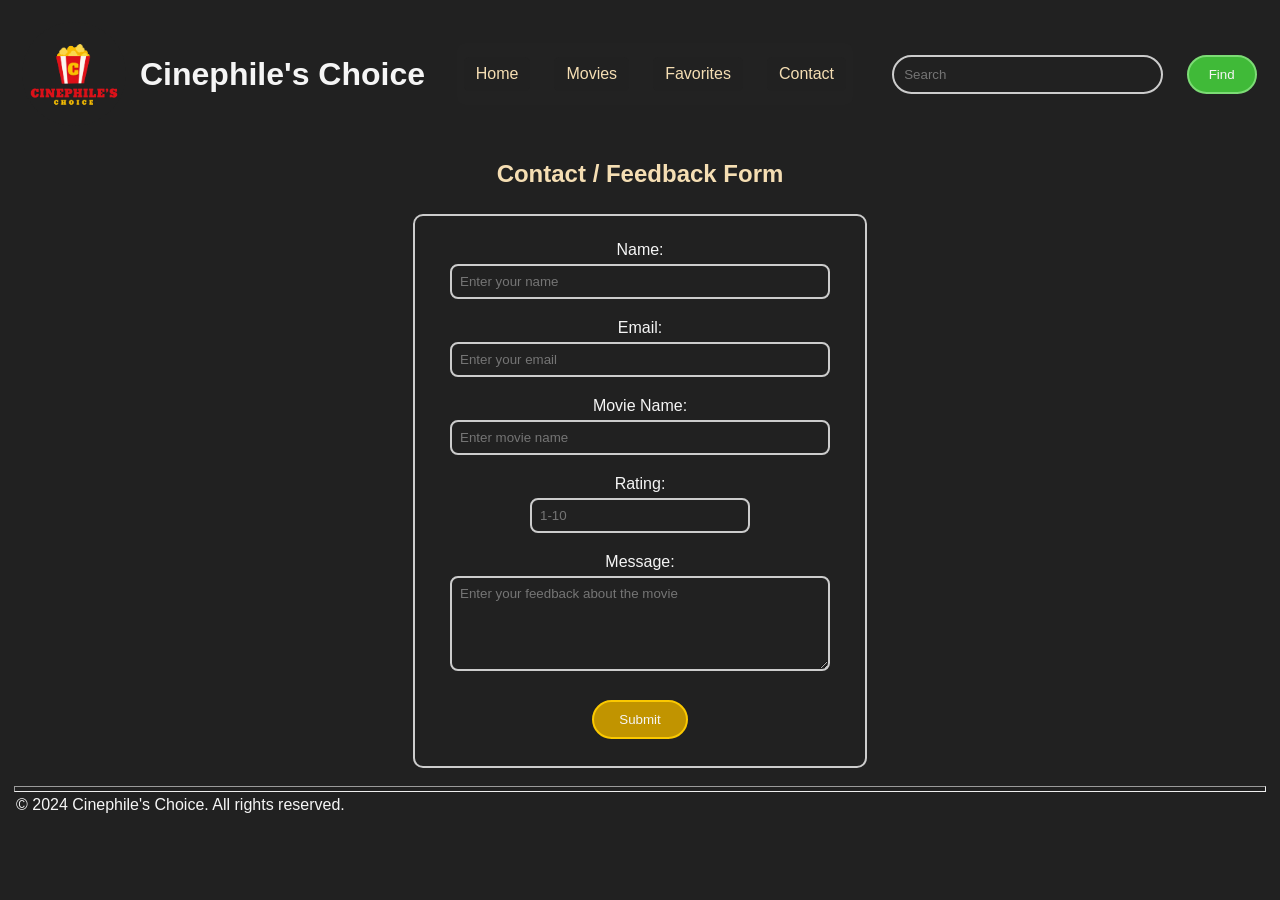
==== Movie-Website/contact.html @ 27b28276 "Add files via upload" ====
<!DOCTYPE html>
<html lang="en">

<head>
    <meta charset="UTF-8">
    <meta name="viewport" content="width=device-width, initial-scale=1.0">

    <link rel="stylesheet" href="style.css">

    <title>Contact - Cinephile's Choice</title>
</head>

<body>

    <header>
        <div>
            <a href="index.html">
                <img src="Images/Logo.png" alt="Cinephile's Choice Logo">
                <h1>Cinephile's Choice</h1>
            </a>

        </div>
        <nav class="navigation">
            <a href="index.html">Home</a>
            <a href="#">Movies</a>
            <a href="#">Favorites</a>
            <a href="contact.html">Contact</a>
        </nav>
        <form class="searchbar">
            <input type="text" placeholder="Search">
            <input type="submit" value="Find">
        </form>
    </header>

    <h2 class="contactHeading">Contact / Feedback Form</h2>

    <main class="contactForm">

        <form method="post">

            <label for="name">Name:</label><br>
            <input type="text" id="name" name="name" placeholder="Enter your name" required>

            <br><br>

            <label for="email">Email:</label><br>
            <input type="email" id="email" name="email" placeholder="Enter your email" required>

            <br><br>

            <label for="movieName">Movie Name:</label><br>
            <input type="text" id="movieName" name="movieName" placeholder="Enter movie name" required>

            <br><br>

            <label for="rating">Rating:</label><br>
            <input type="number" id="rating" name="rating" min="1" max="10" placeholder="1-10" required>

            <br><br>

            <label for="feedback">Message:</label><br>
            <textarea id="feedback" name="feedback" rows="5" placeholder="Enter your feedback about the movie"
                required></textarea>

            <br><br>

            <input type="submit" value="Submit">

        </form>

    </main>

    <footer>
        <hr>
        <p>&copy; 2024 Cinephile's Choice. All rights reserved.</p>
    </footer>

</body>

</html>
---- Movie-Website/style.css ----
* {
    margin: 2px;
    padding: 2px;
    background-color: #212121;
    color: whitesmoke;
    font-family: 'Segoe UI', Tahoma, Geneva, Verdana, sans-serif;
}

header {
    display: flex;
    flex-direction: row;
    align-items: center;
    justify-content: space-between;
    width: 100%;
}

header div a {
    display: flex;
    flex-direction: row;
    align-items: center;
    cursor: pointer;
}

header div a {
    text-decoration: none;
}

header div a img {
    width: 100px;
    height: 100px;
    object-fit: cover;
    border-radius: 50%;
    margin-right: 10px;
}
header .searchbar {
    width: 30%;
    gap: 20px;
}
header .searchbar input[type="text"] {
    width: 65%;
    gap: 20px;
}

.navigation {
    display: flex;
    align-items: center;
    gap: 20px;
    /* margin: 15px auto; */
    padding: 12px 5px;

    background-color: #222;
    border-radius: 8px;
    width: fit-content;
}

.navigation a {
    color: wheat;
    text-decoration: none;  
    font-weight: 500;
    padding: 8px 12px;
    border-radius: 5px;

    transition: 0.2s ease;
}

.navigation a:hover {
    background-color: wheat;
    color: #222;
}

.navigation a:active {
    transform: scale(0.96);
}

.searchbar {
    margin: 10px;
    display: flex;
    flex-direction: row;
    align-items: center;
    justify-content: center;
    gap: 20px;
}

.searchbar input[type="text"] {
    padding: 10px;
    width: 25%;
    border-radius: 20px;
    border: 2px solid #ccc;
}

.searchbar input[type="submit"] {
    padding: 10px 20px;
    border-radius: 20px;
    border: 2px solid #7cdc75;
    background-color: #40ba38;
}

.searchbar input[type="submit"]:hover {
    background-color: #3cab30;
    cursor: pointer;
}

main {
    margin: 10px;
    display: flex;
    flex-direction: row;
    flex-wrap: wrap;
    justify-content: space-between;
    gap: 20px;
}

.movie {
    width: 22%;
    text-align: center;
    border: 2px solid #ccc;
    border-radius: 10px;
    padding: 10px;
    margin-bottom: 20px;
}

.movie img {
    width: 100%;
    height: 350px;
    object-fit: cover;
    border-radius: 10px;
}

.movie h2 {
    margin: 10px 0;
    color: wheat;
}

.movie p {
    margin: 5px;
}

.bestMovieHeading {
    text-align: center;
    margin: 20px 0;
    color: wheat;
}

/* CONTACT.html */

.contactHeading {
    text-align: center;
    margin: 20px 0;
    color: wheat;
}

.contactForm {
    display: flex;
    justify-content: center;
}

.contactForm form {
    width: 400px;
    padding: 25px;
    border: 2px solid #ccc;
    border-radius: 10px;
    text-align: center;
}

.contactForm input,
.contactForm textarea {
    padding: 8px;
    border: 2px solid #ccc;
    border-radius: 8px;
    margin-top: 5px;
}

.contactForm input {
    width: 90%;
}

.contactForm textarea {
    width: 90%;
    resize: vertical;
}

.contactForm #rating {
    width: 50%;
}

.contactForm input[type="submit"] {
    width: auto;
    padding: 10px 25px;
    border: 2px solid #fbc900;
    border-radius: 20px;
    background-color: #c19400;
    cursor: pointer;
}

.contactForm input[type="submit"]:hover {
    background-color: #ffa600;
}
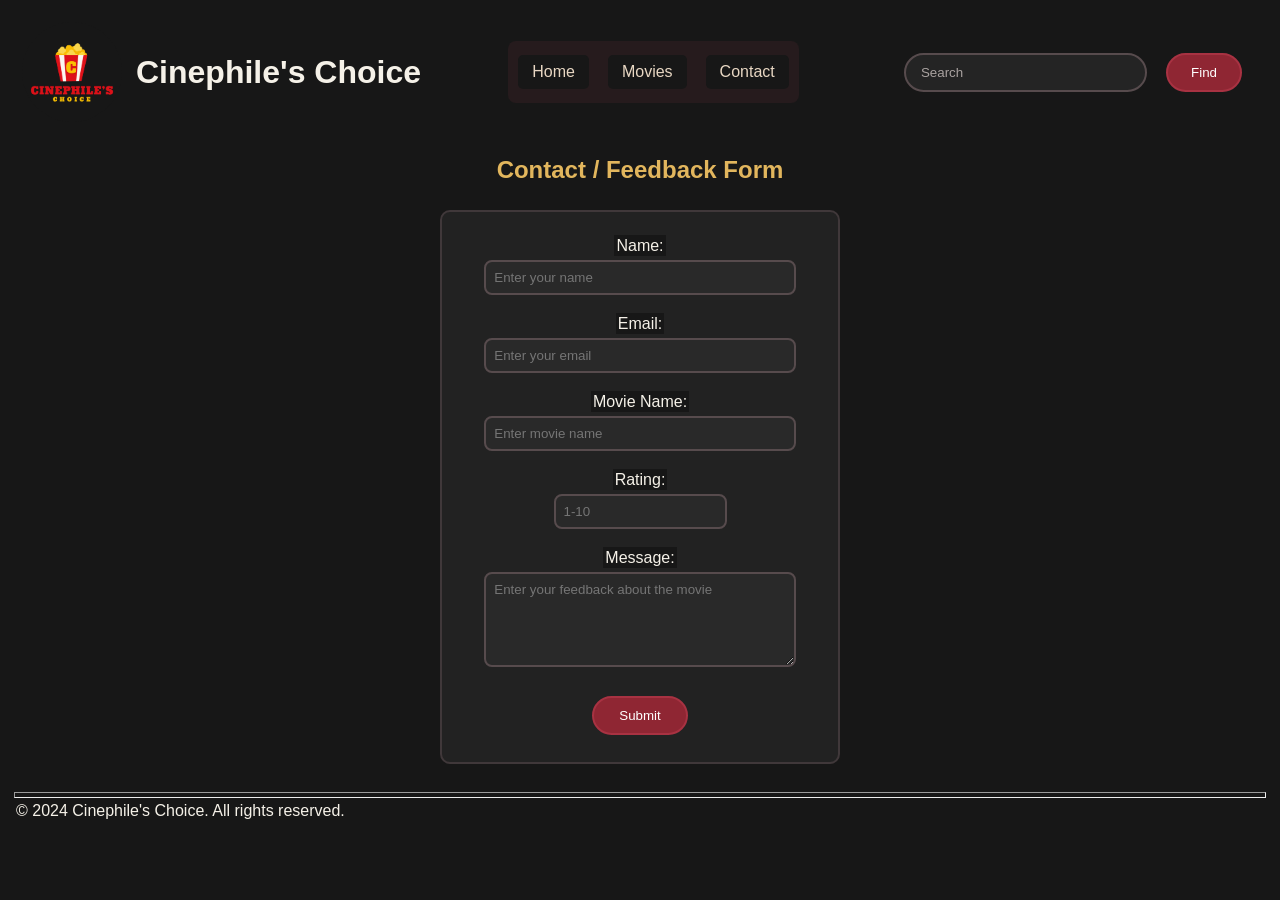
==== commit 4ed5eb32: "Add files via upload" ====
--- a/Movie-Website/contact.html
+++ b/Movie-Website/contact.html
@@ -22,8 +22,8 @@
         </div>
         <nav class="navigation">
             <a href="index.html">Home</a>
-            <a href="#">Movies</a>
-            <a href="#">Favorites</a>
+            <a href="movie_details.html">Movies</a>
+            <!-- <a href="#">Favorites</a> -->
             <a href="contact.html">Contact</a>
         </nav>
         <form class="searchbar">
--- a/Movie-Website/style.css
+++ b/Movie-Website/style.css
@@ -1,10 +1,13 @@
 * {
     margin: 2px;
     padding: 2px;
-    background-color: #212121;
-    color: whitesmoke;
+    box-sizing: border-box;
+    background-color: #171717;
+    color: #f5f1e8;
     font-family: 'Segoe UI', Tahoma, Geneva, Verdana, sans-serif;
 }
+
+/* HEADER */
 
 header {
     display: flex;
@@ -19,9 +22,6 @@
     flex-direction: row;
     align-items: center;
     cursor: pointer;
-}
-
-header div a {
     text-decoration: none;
 }
 
@@ -32,120 +32,141 @@
     border-radius: 50%;
     margin-right: 10px;
 }
+
+/* NAVIGATION */
+
+.navigation {
+    display: flex;
+    align-items: center;
+    gap: 15px;
+    padding: 12px 8px;
+    background-color: #261b1d;
+    border-radius: 8px;
+    width: fit-content;
+}
+
+.navigation a {
+    color: #e8d7c3;
+    text-decoration: none;
+    font-weight: 500;
+    padding: 8px 14px;
+    border-radius: 5px;
+    transition: 0.2s ease;
+}
+
+.navigation a:hover {
+    background-color: #8f2633;
+    color: #ffffff;
+}
+
+.navigation a:active {
+    transform: scale(0.96);
+}
+
+/* SEARCH BAR */
+
+.searchbar {
+    margin: 10px;
+    display: flex;
+    flex-direction: row;
+    align-items: center;
+    justify-content: center;
+    gap: 15px;
+}
+
 header .searchbar {
     width: 30%;
+}
+
+.searchbar input[type="text"] {
+    padding: 10px 15px;
+    width: 65%;
+    border-radius: 20px;
+    border: 2px solid #574b4d;
+    background-color: #242424;
+    color: #f5f1e8;
+}
+
+.searchbar input[type="text"]::placeholder {
+    color: #a9a2a0;
+}
+
+.searchbar input[type="submit"] {
+    padding: 10px 23px;
+    border-radius: 20px;
+    border: 2px solid #a83242;
+    background-color: #8f2633;
+    color: #ffffff;
+    font-weight: 500;
+    cursor: pointer;
+    transition: 0.2s ease;
+}
+
+.searchbar input[type="submit"]:hover {
+    background-color: #c44252;
+    color: #ffffff;
+}
+
+/* MOVIE SECTION */
+
+main {
+    margin: 20px 10px;
+    display: flex;
+    flex-direction: row;
+    flex-wrap: wrap;
+    justify-content: space-evenly;
     gap: 20px;
 }
-header .searchbar input[type="text"] {
-    width: 65%;
-    gap: 20px;
-}
-
-.navigation {
-    display: flex;
-    align-items: center;
-    gap: 20px;
-    /* margin: 15px auto; */
-    padding: 12px 5px;
-
-    background-color: #222;
-    border-radius: 8px;
-    width: fit-content;
-}
-
-.navigation a {
-    color: wheat;
-    text-decoration: none;  
-    font-weight: 500;
-    padding: 8px 12px;
-    border-radius: 5px;
-
-    transition: 0.2s ease;
-}
-
-.navigation a:hover {
-    background-color: wheat;
-    color: #222;
-}
-
-.navigation a:active {
-    transform: scale(0.96);
-}
-
-.searchbar {
-    margin: 10px;
-    display: flex;
-    flex-direction: row;
-    align-items: center;
-    justify-content: center;
-    gap: 20px;
-}
-
-.searchbar input[type="text"] {
-    padding: 10px;
-    width: 25%;
-    border-radius: 20px;
-    border: 2px solid #ccc;
-}
-
-.searchbar input[type="submit"] {
-    padding: 10px 20px;
-    border-radius: 20px;
-    border: 2px solid #7cdc75;
-    background-color: #40ba38;
-}
-
-.searchbar input[type="submit"]:hover {
-    background-color: #3cab30;
-    cursor: pointer;
-}
-
-main {
-    margin: 10px;
-    display: flex;
-    flex-direction: row;
-    flex-wrap: wrap;
-    justify-content: space-between;
-    gap: 20px;
-}
+
+/* 4 MOVIES PER ROW */
 
 .movie {
-    width: 22%;
-    text-align: center;
-    border: 2px solid #ccc;
+    width: 20%;
+    text-align: center;
+    border: 2px solid #40383a;
     border-radius: 10px;
     padding: 10px;
     margin-bottom: 20px;
+    background-color: #222222;
+    transition: 0.2s ease;
+}
+
+.movie:hover {
+    border-color: #a83242;
+    transform: translateY(-3px);
 }
 
 .movie img {
     width: 100%;
     height: 350px;
     object-fit: cover;
-    border-radius: 10px;
+    border-radius: 8px;
 }
 
 .movie h2 {
     margin: 10px 0;
-    color: wheat;
+    color: #e2b65d;
+    background-color: #222222;
 }
 
 .movie p {
     margin: 5px;
+    color: #c9c2bd;
+    background-color: #222222;
 }
 
 .bestMovieHeading {
     text-align: center;
+    margin: 25px 0;
+    color: #e2b65d;
+}
+
+/* CONTACT PAGE */
+
+.contactHeading {
+    text-align: center;
     margin: 20px 0;
-    color: wheat;
-}
-
-/* CONTACT.html */
-
-.contactHeading {
-    text-align: center;
-    margin: 20px 0;
-    color: wheat;
+    color: #e2b65d;
 }
 
 .contactForm {
@@ -156,17 +177,20 @@
 .contactForm form {
     width: 400px;
     padding: 25px;
-    border: 2px solid #ccc;
+    border: 2px solid #40383a;
     border-radius: 10px;
     text-align: center;
+    background-color: #222222;
 }
 
 .contactForm input,
 .contactForm textarea {
     padding: 8px;
-    border: 2px solid #ccc;
+    border: 2px solid #574b4d;
     border-radius: 8px;
     margin-top: 5px;
+    background-color: #292929;
+    color: #f5f1e8;
 }
 
 .contactForm input {
@@ -185,12 +209,15 @@
 .contactForm input[type="submit"] {
     width: auto;
     padding: 10px 25px;
-    border: 2px solid #fbc900;
+    border: 2px solid #a83242;
     border-radius: 20px;
-    background-color: #c19400;
+    background-color: #8f2633;
+    color: #ffffff;
     cursor: pointer;
+    transition: 0.2s ease;
 }
 
 .contactForm input[type="submit"]:hover {
-    background-color: #ffa600;
-}+    background-color: #c44252;
+}
+
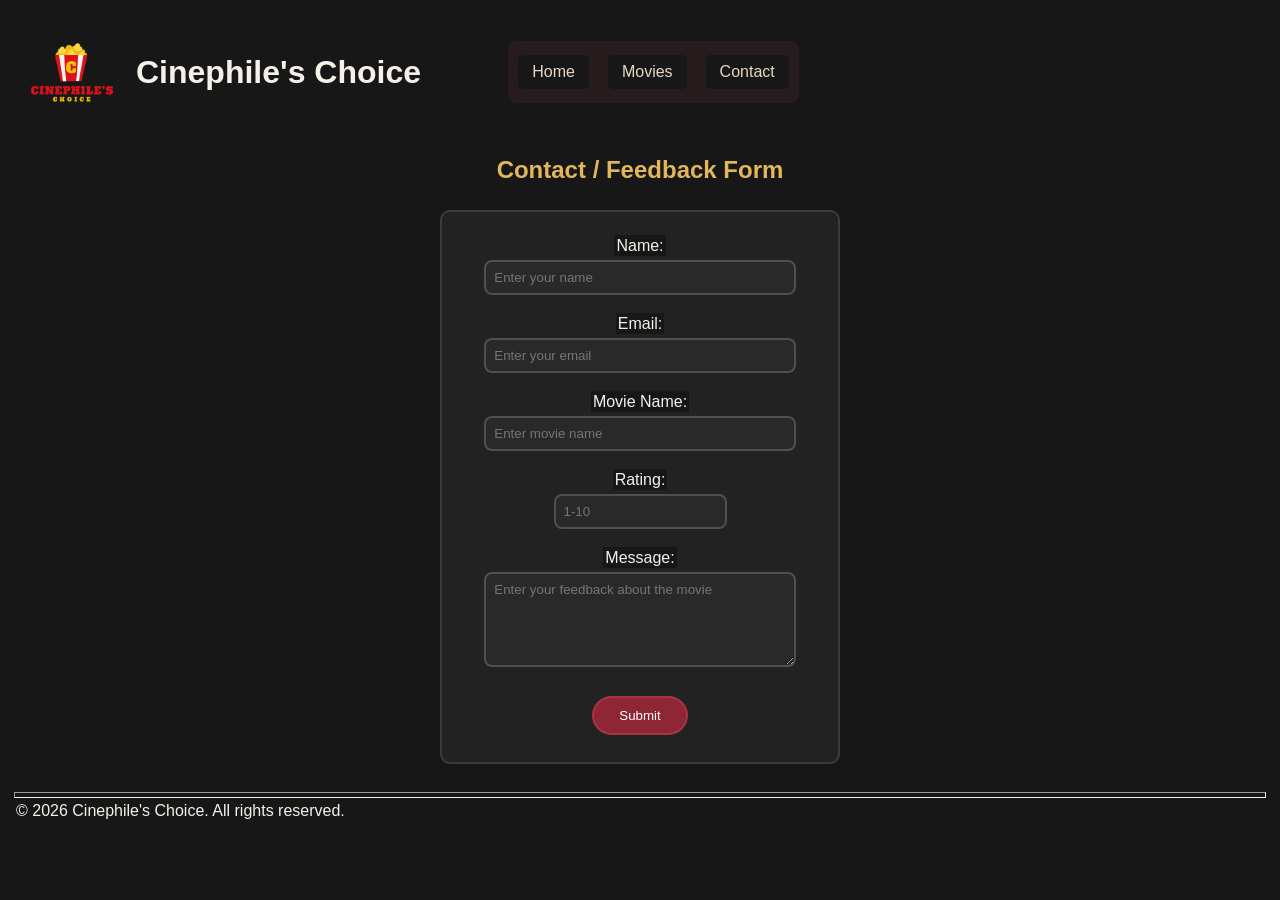
==== commit 02964d1f: "Search Feature Added" ====
--- a/Movie-Website/contact.html
+++ b/Movie-Website/contact.html
@@ -26,9 +26,9 @@
             <!-- <a href="#">Favorites</a> -->
             <a href="contact.html">Contact</a>
         </nav>
-        <form class="searchbar">
-            <input type="text" placeholder="Search">
-            <input type="submit" value="Find">
+        <form class="searchbar" >
+            <input type="text" placeholder="Search" hidden>
+            <input type="submit" value="Find" hidden>
         </form>
     </header>
 
@@ -39,28 +39,28 @@
         <form method="post">
 
             <label for="name">Name:</label><br>
-            <input type="text" id="name" name="name" placeholder="Enter your name" required>
+            <input type="text" id="name" name="name" placeholder="Enter your name" pattern="^[a-zA-Z ]+$" required>
 
             <br><br>
 
             <label for="email">Email:</label><br>
-            <input type="email" id="email" name="email" placeholder="Enter your email" required>
+            <input type="email" id="email" name="email" placeholder="Enter your email" pattern="^[a-zA-Z0-9._%+-]+@[a-zA-Z0-9.-]+\.[a-zA-Z]{2,}$" required>
 
             <br><br>
 
             <label for="movieName">Movie Name:</label><br>
-            <input type="text" id="movieName" name="movieName" placeholder="Enter movie name" required>
+            <input type="text" id="movieName" name="movieName" placeholder="Enter movie name" pattern="^[a-zA-Z0-9 ]+$" required>
 
             <br><br>
 
             <label for="rating">Rating:</label><br>
-            <input type="number" id="rating" name="rating" min="1" max="10" placeholder="1-10" required>
+            <input type="number" id="rating" name="rating" min="1" max="10" placeholder="1-10" pattern="^[0-9]+$" required>
 
             <br><br>
 
             <label for="feedback">Message:</label><br>
             <textarea id="feedback" name="feedback" rows="5" placeholder="Enter your feedback about the movie"
-                required></textarea>
+                pattern="^[a-zA-Z0-9 ]+$" required></textarea>
 
             <br><br>
 
@@ -72,7 +72,7 @@
 
     <footer>
         <hr>
-        <p>&copy; 2024 Cinephile's Choice. All rights reserved.</p>
+        <p>&copy; 2026 Cinephile's Choice. All rights reserved.</p>
     </footer>
 
 </body>
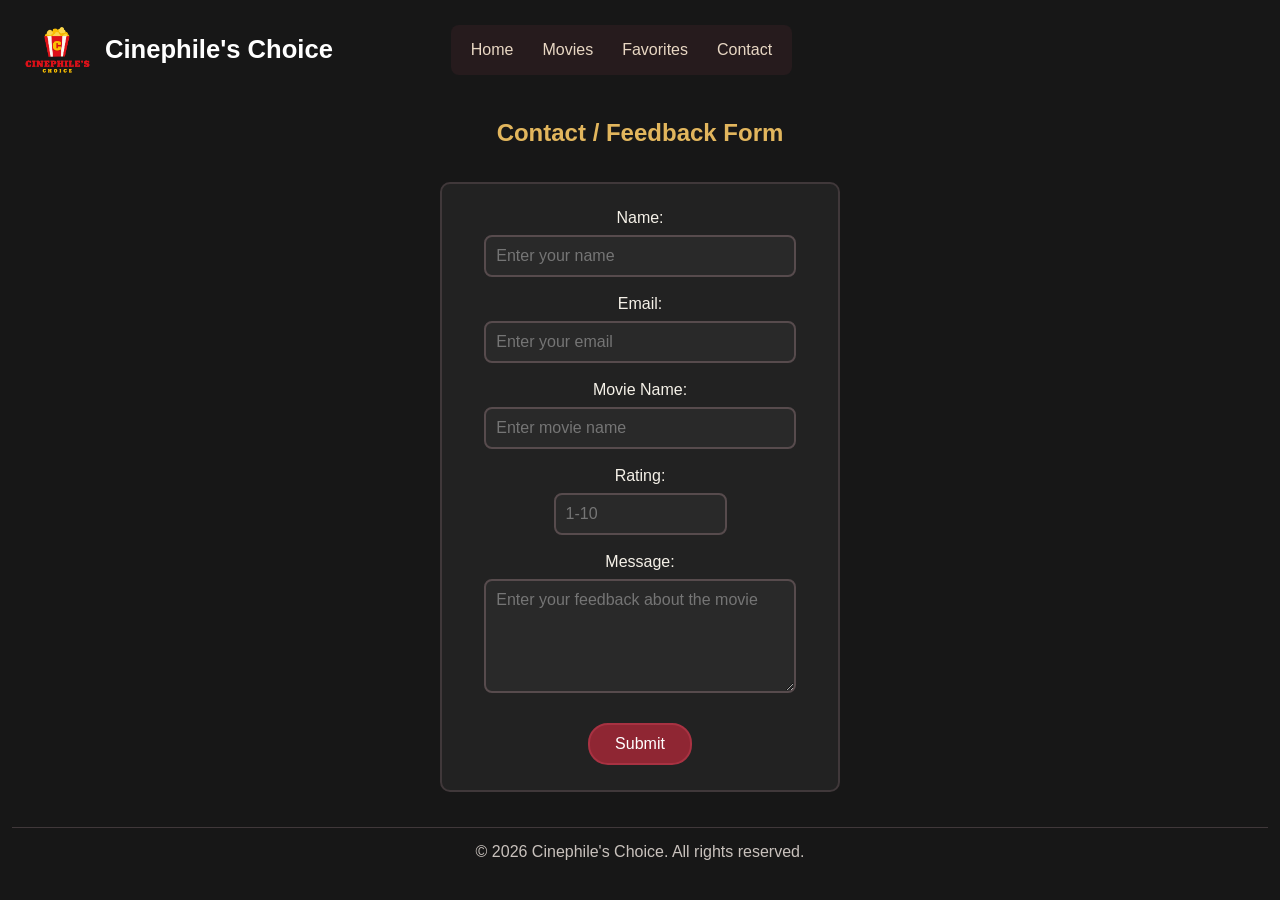
==== commit 60a93b13: "Add files via upload" ====
--- a/Movie-Website/contact.html
+++ b/Movie-Website/contact.html
@@ -23,7 +23,7 @@
         <nav class="navigation">
             <a href="index.html">Home</a>
             <a href="movie_details.html">Movies</a>
-            <!-- <a href="#">Favorites</a> -->
+            <a href="favorites.html">Favorites</a>
             <a href="contact.html">Contact</a>
         </nav>
         <form class="searchbar" >
--- a/Movie-Website/style.css
+++ b/Movie-Website/style.css
@@ -1,62 +1,115 @@
+/* GENERAL STYLING */
 * {
-    margin: 2px;
-    padding: 2px;
+    margin: 0;
+    padding: 0;
     box-sizing: border-box;
+}
+
+body {
     background-color: #171717;
     color: #f5f1e8;
     font-family: 'Segoe UI', Tahoma, Geneva, Verdana, sans-serif;
+    min-width: 320px;
+}
+
+img {
+    max-width: 100%;
+    display: block;
 }
 
 /* HEADER */
-
 header {
     display: flex;
-    flex-direction: row;
+    flex-wrap: wrap;
     align-items: center;
     justify-content: space-between;
+    gap: 15px;
     width: 100%;
+    padding: 12px 20px;
+}
+
+header>div {
+    min-width: 0;
 }
 
 header div a {
     display: flex;
-    flex-direction: row;
     align-items: center;
-    cursor: pointer;
+    gap: 10px;
     text-decoration: none;
 }
 
 header div a img {
-    width: 100px;
-    height: 100px;
+    width: 75px;
+    height: 75px;
     object-fit: cover;
     border-radius: 50%;
-    margin-right: 10px;
+    flex-shrink: 0;
+}
+
+header div a h1 {
+    font-size: clamp(18px, 2vw, 28px);
+    color: white;
+}
+
+/* GENRE DROPDOWN */
+header select {
+    max-width: 100%;
+    padding: 10px 35px 10px 14px;
+    background-color: #1e1e1e;
+    color: #f5f5f5;
+    border: 1px solid #444;
+    border-radius: 6px;
+    font-family: inherit;
+    font-size: 15px;
+    cursor: pointer;
+    outline: none;
+    appearance: none;
+
+    background-image: url("data:image/svg+xml,%3Csvg xmlns='http://www.w3.org/2000/svg' width='14' height='14' viewBox='0 0 24 24' fill='none' stroke='%23f5f5f5' stroke-width='2' stroke-linecap='round' stroke-linejoin='round'%3E%3Cpath d='m6 9 6 6 6-6'/%3E%3C/svg%3E");
+    background-repeat: no-repeat;
+    background-position: right 12px center;
+    background-size: 14px;
+}
+
+header select:hover {
+    border-color: #888;
+    background-color: #292929;
+}
+
+header select:focus {
+    border-color: #aaa;
+}
+
+header select option {
+    background-color: #1e1e1e;
+    color: #f5f5f5;
 }
 
 /* NAVIGATION */
-
 .navigation {
     display: flex;
+    flex-wrap: wrap;
     align-items: center;
-    gap: 15px;
-    padding: 12px 8px;
+    justify-content: center;
+    gap: 5px;
+    padding: 8px;
     background-color: #261b1d;
     border-radius: 8px;
-    width: fit-content;
 }
 
 .navigation a {
     color: #e8d7c3;
     text-decoration: none;
     font-weight: 500;
-    padding: 8px 14px;
+    padding: 8px 12px;
     border-radius: 5px;
-    transition: 0.2s ease;
+    transition: background-color 0.2s ease;
 }
 
 .navigation a:hover {
     background-color: #8f2633;
-    color: #ffffff;
+    color: #fff;
 }
 
 .navigation a:active {
@@ -64,27 +117,29 @@
 }
 
 /* SEARCH BAR */
-
 .searchbar {
-    margin: 10px;
     display: flex;
-    flex-direction: row;
     align-items: center;
     justify-content: center;
-    gap: 15px;
+    gap: 8px;
+    margin: 0;
+    min-width: 0;
 }
 
 header .searchbar {
-    width: 30%;
+    flex: 1 1 220px;
+    max-width: 350px;
 }
 
 .searchbar input[type="text"] {
+    width: 100%;
+    min-width: 0;
     padding: 10px 15px;
-    width: 65%;
     border-radius: 20px;
     border: 2px solid #574b4d;
     background-color: #242424;
     color: #f5f1e8;
+    font-size: 15px;
 }
 
 .searchbar input[type="text"]::placeholder {
@@ -92,43 +147,51 @@
 }
 
 .searchbar input[type="submit"] {
-    padding: 10px 23px;
+    padding: 10px 20px;
     border-radius: 20px;
     border: 2px solid #a83242;
     background-color: #8f2633;
-    color: #ffffff;
+    color: #fff;
     font-weight: 500;
     cursor: pointer;
-    transition: 0.2s ease;
+    transition: background-color 0.2s ease;
 }
 
 .searchbar input[type="submit"]:hover {
     background-color: #c44252;
-    color: #ffffff;
+}
+
+/* DIVIDER */
+.line {
+    border-bottom: 1px solid #40383a;
+    margin: 10px 20px;
 }
 
 /* MOVIE SECTION */
-
-main {
-    margin: 20px 10px;
-    display: flex;
-    flex-direction: row;
-    flex-wrap: wrap;
-    justify-content: space-evenly;
-    gap: 20px;
-}
-
-/* 4 MOVIES PER ROW */
+.bestMovieHeading {
+    text-align: center;
+    margin: 25px 12px;
+    color: #e2b65d;
+    font-size: clamp(22px, 3vw, 32px);
+}
+
+/* Four cards per row on desktop */
+main.mainImages {
+    margin: 20px;
+    display: grid;
+    grid-template-columns: repeat(4, minmax(0, 1fr));
+    gap: 80px;
+    align-items: stretch;
+}
 
 .movie {
-    width: 20%;
+    min-width: 0;
     text-align: center;
     border: 2px solid #40383a;
     border-radius: 10px;
-    padding: 10px;
-    margin-bottom: 20px;
-    background-color: #222222;
-    transition: 0.2s ease;
+    padding: 12px;
+    background-color: #222;
+    transition: border-color 0.2s ease, transform 0.2s ease;
 }
 
 .movie:hover {
@@ -138,7 +201,8 @@
 
 .movie img {
     width: 100%;
-    height: 350px;
+    aspect-ratio: 2 / 3;
+    height: auto;
     object-fit: cover;
     border-radius: 8px;
 }
@@ -146,51 +210,56 @@
 .movie h2 {
     margin: 10px 0;
     color: #e2b65d;
-    background-color: #222222;
+    background-color: #222;
+    font-size: clamp(16px, 1.5vw, 21px);
+    overflow-wrap: anywhere;
 }
 
 .movie p {
-    margin: 5px;
+    margin: 8px 0;
     color: #c9c2bd;
-    background-color: #222222;
-}
-
-.bestMovieHeading {
-    text-align: center;
-    margin: 25px 0;
-    color: #e2b65d;
+    background-color: #222;
+    line-height: 1.5;
+    overflow-wrap: anywhere;
+}
+
+.movie .movie-info {
+    font-size: 14px;
 }
 
 /* CONTACT PAGE */
-
 .contactHeading {
     text-align: center;
-    margin: 20px 0;
+    margin: 20px 12px;
     color: #e2b65d;
 }
 
 .contactForm {
     display: flex;
     justify-content: center;
+    padding: 15px;
 }
 
 .contactForm form {
-    width: 400px;
+    width: 100%;
+    max-width: 400px;
     padding: 25px;
     border: 2px solid #40383a;
     border-radius: 10px;
     text-align: center;
-    background-color: #222222;
+    background-color: #222;
 }
 
 .contactForm input,
 .contactForm textarea {
-    padding: 8px;
+    padding: 10px;
     border: 2px solid #574b4d;
     border-radius: 8px;
-    margin-top: 5px;
+    margin-top: 8px;
     background-color: #292929;
     color: #f5f1e8;
+    font-family: inherit;
+    font-size: 16px;
 }
 
 .contactForm input {
@@ -199,6 +268,7 @@
 
 .contactForm textarea {
     width: 90%;
+    max-width: 100%;
     resize: vertical;
 }
 
@@ -212,12 +282,158 @@
     border: 2px solid #a83242;
     border-radius: 20px;
     background-color: #8f2633;
-    color: #ffffff;
+    color: #fff;
     cursor: pointer;
-    transition: 0.2s ease;
+    transition: background-color 0.2s ease;
 }
 
 .contactForm input[type="submit"]:hover {
     background-color: #c44252;
 }
 
+
+.favorite-btn {
+    display: inline-block;
+    padding: 12px 18px;
+    margin-top: 15px;
+    background: #252525;
+    color: white;
+    border: 1px solid #f5c518;
+    border-radius: 6px;
+    font-weight: bold;
+    cursor: pointer;
+    transition: background 0.3s ease;
+}
+
+.favorite-btn:hover {
+    background: #f5c518;
+    color: #151515;
+}
+
+
+/* FOOTER */
+footer {
+    text-align: center;
+    padding: 20px 12px;
+    color: #c9c2bd;
+}
+
+footer hr {
+    border: none;
+    border-top: 1px solid #40383a;
+    margin-bottom: 15px;
+}
+
+/* TABLETS: Two movie cards per row */
+@media (max-width: 900px) {
+    main.mainImages {
+        grid-template-columns: repeat(2, minmax(0, 1fr));
+        margin: 15px;
+        gap: 15px;
+    }
+
+    header {
+        justify-content: center;
+    }
+
+    header .searchbar {
+        flex: 1 1 250px;
+    }
+
+    header select {
+        font-size: 14px;
+    }
+}
+
+/* MOBILE: One movie card per row */
+@media (max-width: 480px) {
+    header {
+        flex-direction: column;
+        align-items: stretch;
+        padding: 12px;
+        gap: 12px;
+    }
+
+    header>div {
+        align-self: center;
+    }
+
+    header div a img {
+        width: 60px;
+        height: 60px;
+    }
+
+    header div a h1 {
+        font-size: 21px;
+    }
+
+    .navigation {
+        width: 100%;
+        gap: 2px;
+    }
+
+    .navigation a {
+        padding: 8px;
+        font-size: 14px;
+    }
+
+    header select {
+        width: 100%;
+    }
+
+    header .searchbar {
+        width: 100%;
+        max-width: none;
+        flex: 1 1 auto;
+    }
+
+    .searchbar input[type="text"] {
+        flex: 1;
+    }
+
+    .searchbar input[type="submit"] {
+        padding: 10px 16px;
+    }
+
+    main.mainImages {
+        grid-template-columns: minmax(0, 1fr);
+        margin: 12px;
+        gap: 15px;
+    }
+
+    .movie {
+        padding: 12px;
+    }
+
+    .movie img {
+        max-height: 450px;
+    }
+
+    .movie h2 {
+        font-size: 20px;
+    }
+
+    .bestMovieHeading {
+        margin: 20px 8px;
+    }
+
+    .contactForm {
+        padding: 12px;
+    }
+
+    .contactForm form {
+        padding: 18px 10px;
+    }
+}
+
+/* Reduce animations for users who prefer less motion */
+@media (prefers-reduced-motion: reduce) {
+
+    *,
+    *::before,
+    *::after {
+        transition: none !important;
+        animation: none !important;
+        scroll-behavior: auto !important;
+    }
+}
